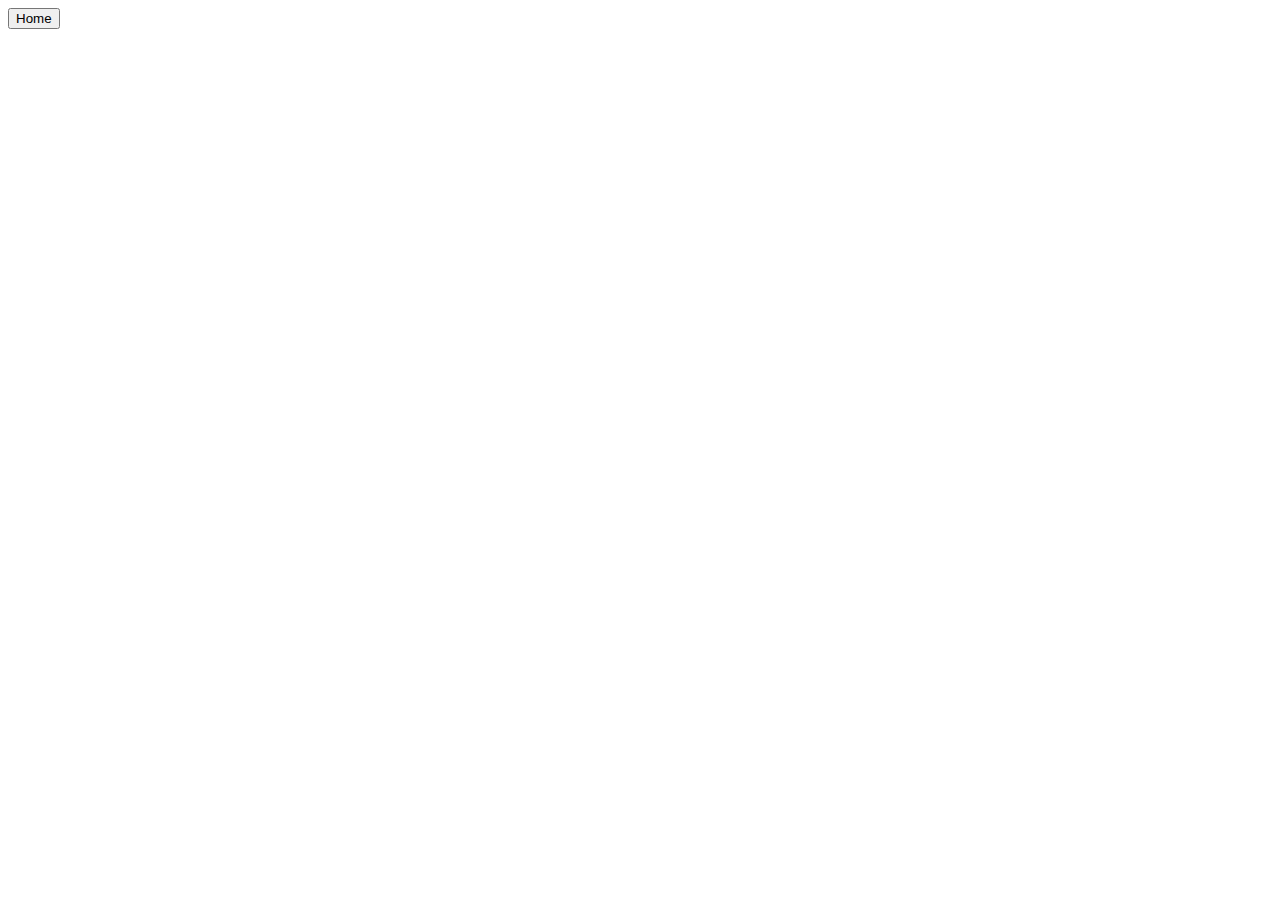
==== Fs/index.html @ 95c55822 "okie" ====
<!DOCTYPE html>
<html lang="en">
<head>
    <meta charset="UTF-8">
    <meta name="viewport" content="width=device-width, initial-scale=1.0">
    <title>Document</title>
</head>
<body>
    <button id="mybutton" class="float-left submit-button">Home</button>
    <script type="text/javascript">
        document.getElementById("mybutton").onclick=function(){
            location.href="https://www.w3schools.com/";
        }
    </script>
</body>
</html>
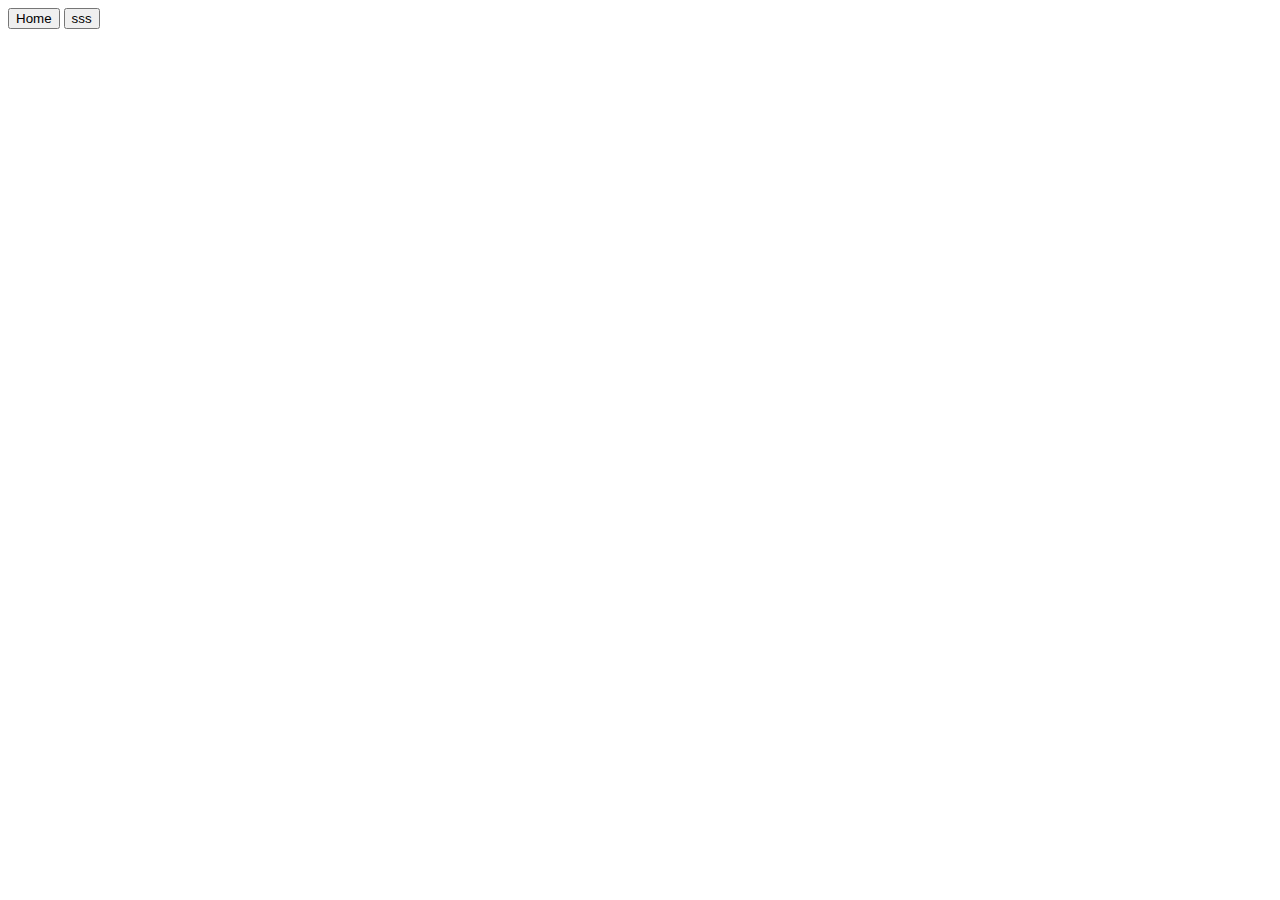
==== commit 997ef3a0: "okie" ====
--- a/Fs/index.html
+++ b/Fs/index.html
@@ -7,10 +7,15 @@
 </head>
 <body>
     <button id="mybutton" class="float-left submit-button">Home</button>
+    <button id="a" onclick="myclick()">sss</button>
     <script type="text/javascript">
         document.getElementById("mybutton").onclick=function(){
             location.href="https://www.w3schools.com/";
         }
+        function myclick(){
+            document.getElementById("a").style.backgroundColor="red";
+
+        }
     </script>
 </body>
 </html>